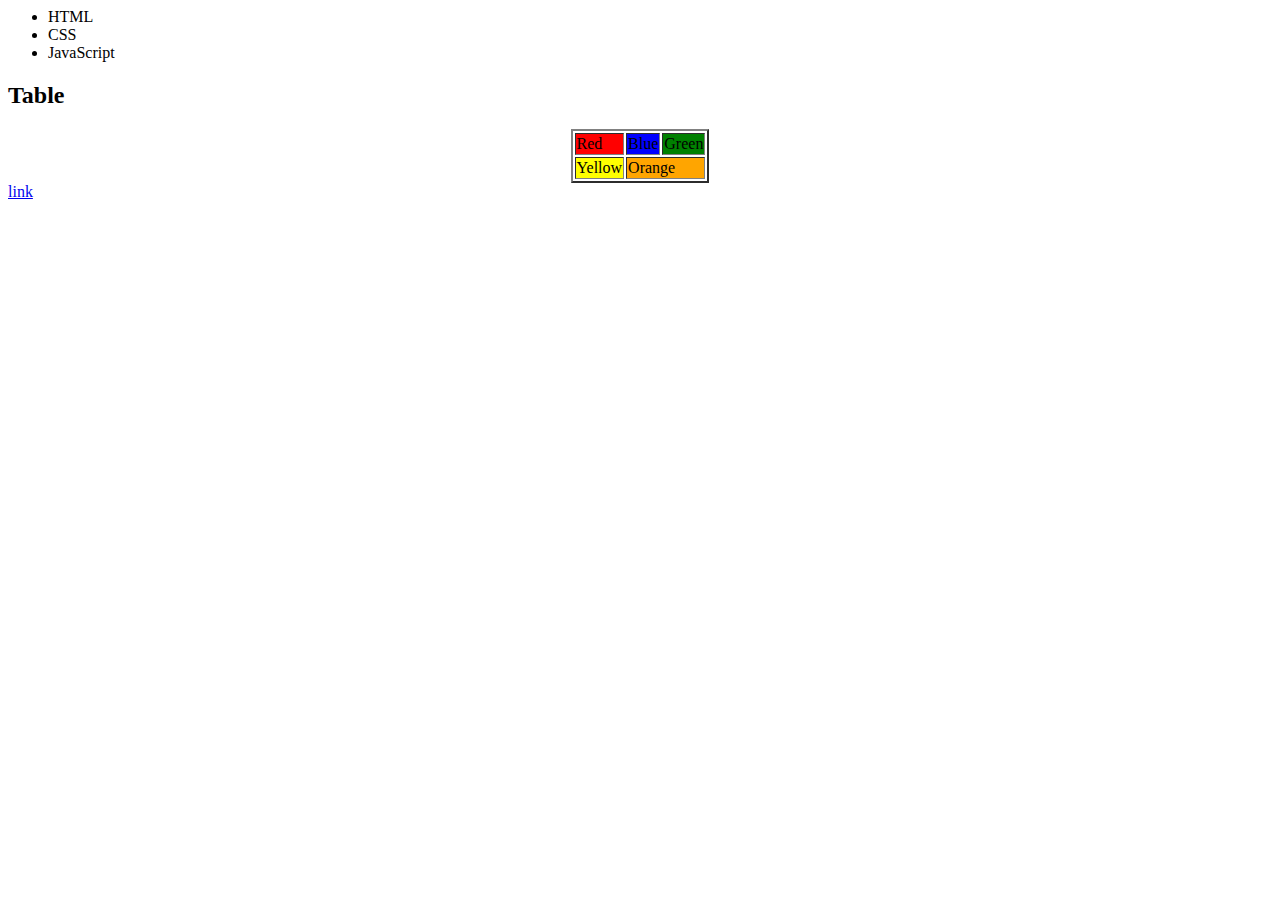
==== index.html @ 99bd8513 "add files" ====
<html>
    <head>
        <title>Test page</title>
    </head>
    <body>
        <h1><span></span></h1>
            <ul>
                <li>HTML</li>
                <li>CSS</li>
                <li>JavaScript</li>
            </ul>
        <h2>Table</h2>
            <table border="2" align="center">
                <tr>
                    <td bgcolor="red">Red</td>
                    <td bgcolor="blue">Blue</td>
                    <td bgcolor="green">Green</td>
                </tr>
                <tr>
                    <td bgcolor="yellow">Yellow</td>
                    <td colspan="2" bgcolor="orange">Orange</td>
                </tr>
            </table>
        <a href="http://sololearn.com">link</a>
    </body>
</html>
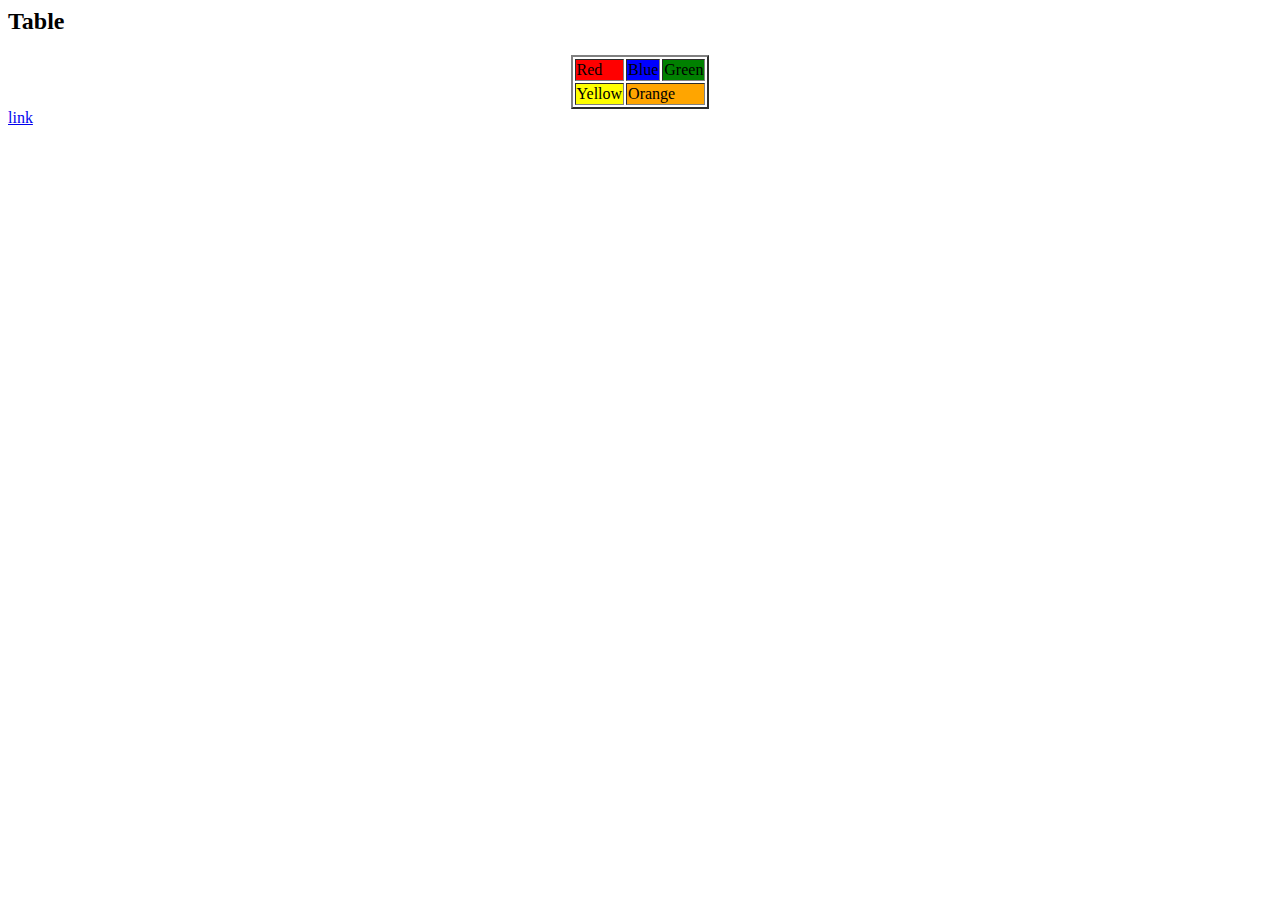
==== commit 4247c192: "update" ====
--- a/index.html
+++ b/index.html
@@ -3,12 +3,6 @@
         <title>Test page</title>
     </head>
     <body>
-        <h1><span></span></h1>
-            <ul>
-                <li>HTML</li>
-                <li>CSS</li>
-                <li>JavaScript</li>
-            </ul>
         <h2>Table</h2>
             <table border="2" align="center">
                 <tr>
@@ -23,4 +17,4 @@
             </table>
         <a href="http://sololearn.com">link</a>
     </body>
-</html>+</html>
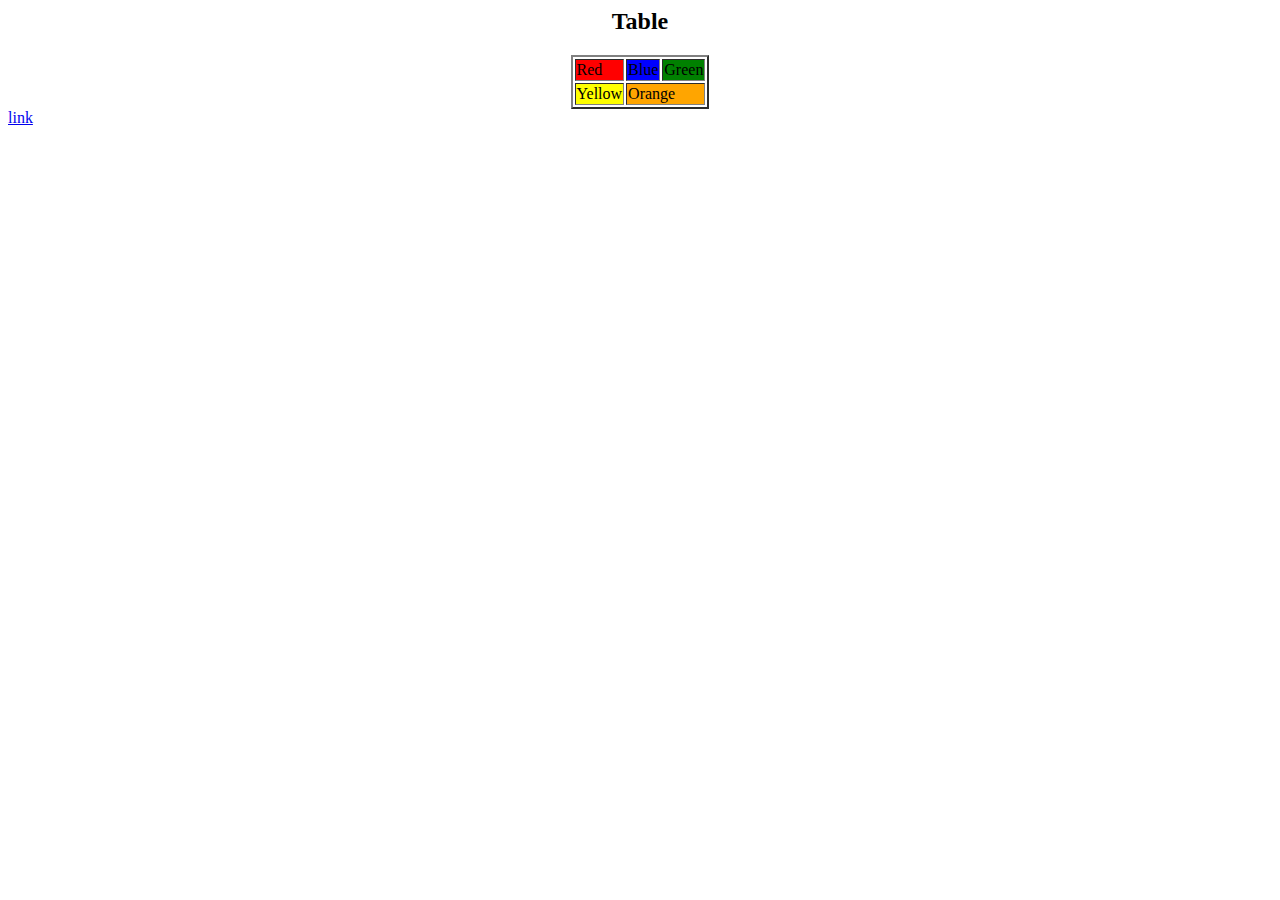
==== commit 387b2c93: "updatte" ====
--- a/index.html
+++ b/index.html
@@ -3,7 +3,7 @@
         <title>Test page</title>
     </head>
     <body>
-        <h2>Table</h2>
+        <h2 align="center">Table</h2>
             <table border="2" align="center">
                 <tr>
                     <td bgcolor="red">Red</td>
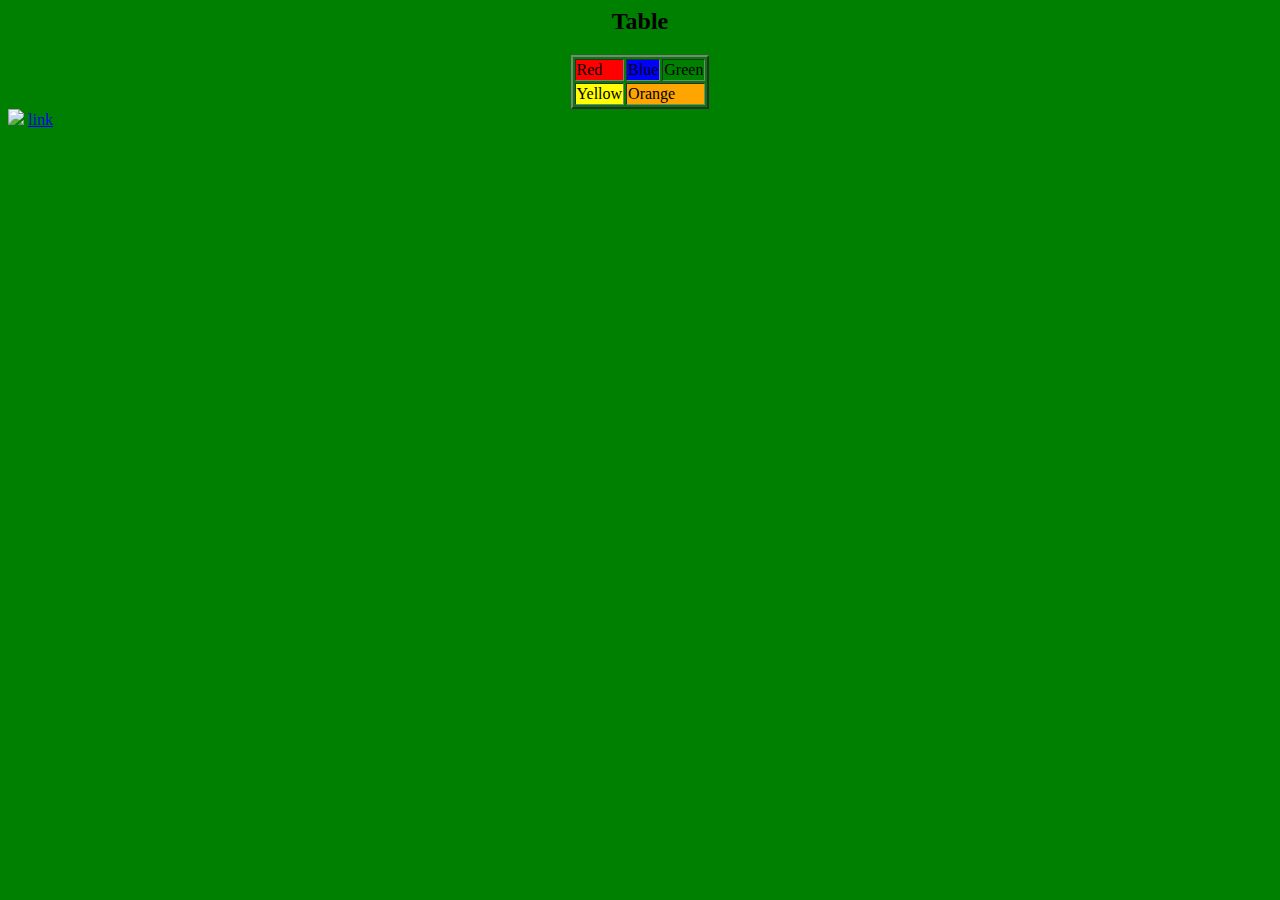
==== commit 07628e22: "fsdf" ====
--- a/index.html
+++ b/index.html
@@ -1,6 +1,9 @@
 <html>
     <head>
         <title>Test page</title>
+        <style>
+            @import "styles/style.css";
+        </style>
     </head>
     <body>
         <h2 align="center">Table</h2>
@@ -15,6 +18,8 @@
                     <td colspan="2" bgcolor="orange">Orange</td>
                 </tr>
             </table>
+        <img src="images/image.png">
         <a href="http://sololearn.com">link</a>
+
     </body>
 </html>
